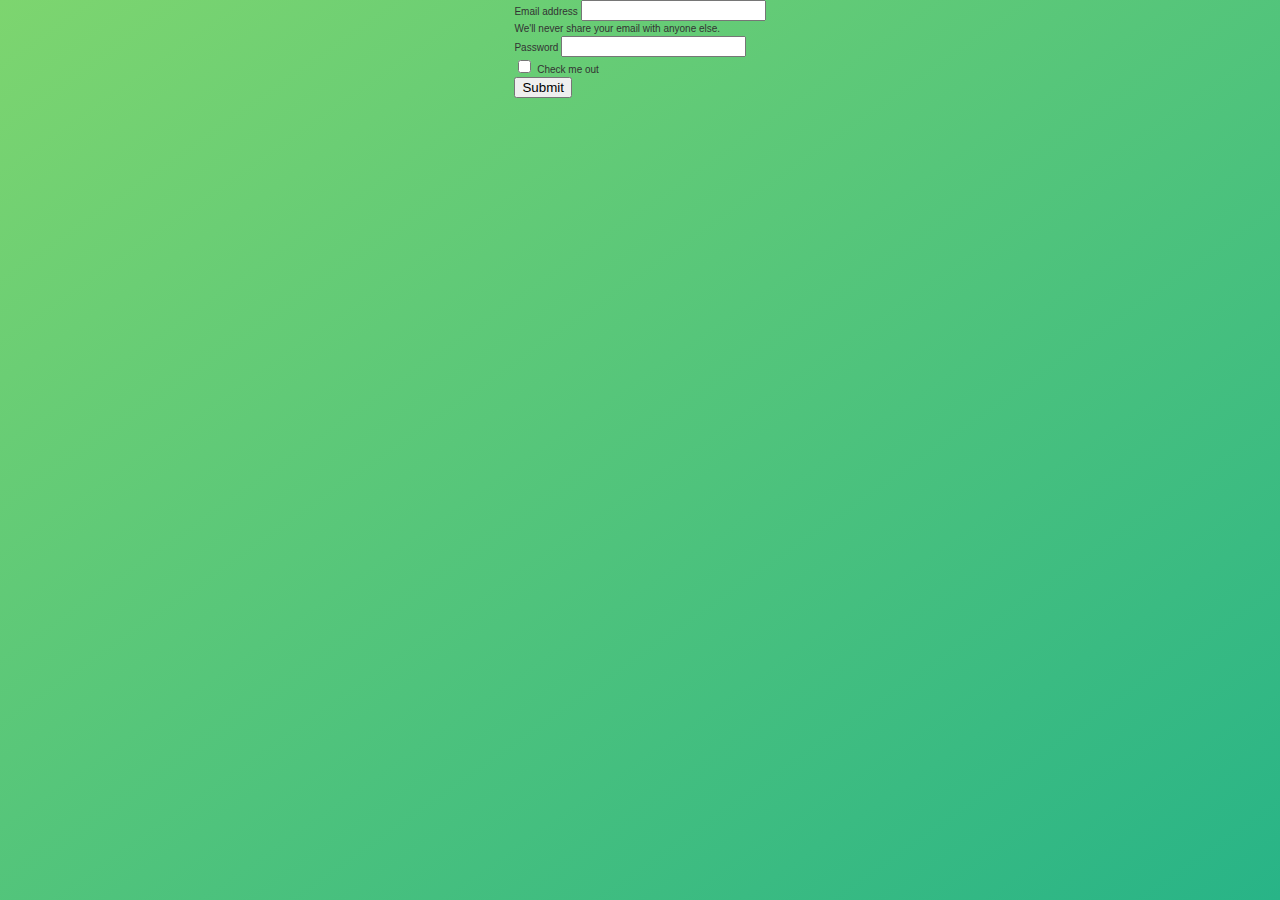
==== todo.html @ 33b95321 "todo practice" ====
<!DOCTYPE html>
<html lang="en">

<head>
    <meta charset="UTF-8">
    <meta http-equiv="X-UA-Compatible" content="IE=edge">
    <meta name="viewport" content="width=device-width, initial-scale=1.0">
    <title>Document</title>
    <link rel="stylesheet" href="https://cdn.jsdelivr.net/npm/bootstrap@5.2.3/dist/css/bootstrap.min.css"
        integrity="sha384-rbsA2VBKQhggwzxH7pPCaAqO46MgnOM80zW1RWuH61DGLwZJEdK2Kadq2F9CUG65" crossorigin="anonymous">
    <script src="https://cdn.jsdelivr.net/npm/bootstrap@5.2.3/dist/js/bootstrap.min.js"
        integrity="sha384-cuYeSxntonz0PPNlHhBs68uyIAVpIIOZZ5JqeqvYYIcEL727kskC66kF92t6Xl2V"
        crossorigin="anonymous"></script>
    <link rel="stylesheet" href="style.css" />
</head>

<body>
    <form>
        <div class="mb-3">
            <label for="exampleInputEmail1" class="form-label">Email address</label>
            <input type="email" class="form-control" id="exampleInputEmail1" aria-describedby="emailHelp">
            <div id="emailHelp" class="form-text">We'll never share your email with anyone else.</div>
        </div>
        <div class="mb-3">
            <label for="exampleInputPassword1" class="form-label">Password</label>
            <input type="password" class="form-control" id="exampleInputPassword1">
        </div>
        <div class="mb-3 form-check">
            <input type="checkbox" class="form-check-input" id="exampleCheck1">
            <label class="form-check-label" for="exampleCheck1">Check me out</label>
        </div>
        <button type="submit" class="btn btn-primary">Submit</button>
    </form>
    <script src="script.js"></script>
</body>

</html>
---- style.css ----
@import url("https://fonts.googleapis.com/css?family=Press+Start+2P&display=swap");

/* * {
  margin: 0;
  padding: 0;
  box-sizing: inherit;
} */

/* html {
  font-size: 62.5%;
  box-sizing: border-box;
} */

/* body {
  font-family: "Press Start 2P", sans-serif;
  color: #eee;
  background-color: #222;
  /* background-color: #60b347; 
} */

/* LAYOUT */
/* header {
  position: relative;
  height: 35vh;
  border-bottom: 7px solid #eee;
}

main {
  height: 65vh;
  color: #eee;
  display: flex;
  align-items: center;
  justify-content: space-around;
} */

/* .left {
  width: 52rem;
  display: flex;
  flex-direction: column;
  align-items: center;
}

.right {
  width: 52rem;
  font-size: 2rem;
} */

/* ELEMENTS STYLE */
/* h1 {
  font-size: 4rem;
  text-align: center;
  position: absolute;
  width: 100%;
  top: 52%;
  left: 50%;
  transform: translate(-50%, -50%);
}

.number {
  background: #eee;
  color: #333;
  font-size: 6rem;
  width: 15rem;
  padding: 3rem 0rem;
  text-align: center;
  position: absolute;
  bottom: 0;
  left: 50%;
  transform: translate(-50%, 50%);
}

.between {
  font-size: 1.4rem;
  position: absolute;
  top: 2rem;
  right: 2rem;
}

.again {
  position: absolute;
  top: 2rem;
  left: 2rem;
}

.guess {
  background: none;
  border: 4px solid #eee;
  font-family: inherit;
  color: inherit;
  font-size: 5rem;
  padding: 2.5rem;
  width: 25rem;
  text-align: center;
  display: block;
  margin-bottom: 3rem;
} */

/* .btn {
  border: none;
  background-color: #eee;
  color: #222;
  font-size: 2rem;
  font-family: inherit;
  padding: 2rem 3rem;
  cursor: pointer;
}

.btn:hover {
  background-color: #ccc;
}

.message {
  margin-bottom: 8rem;
  height: 3rem;
}

.label-score {
  margin-bottom: 2rem;
} */

/*///////////////////////Modal Project////////////////////////////*/

body {
  margin: 0;
  padding: 0;
  box-sizing: inherit;
}

html {
  font-size: 62.5%;
  box-sizing: border-box;
}

body {
  font-family: sans-serif;
  color: #333;
  line-height: 1.5;
  height: 100vh;
  position: relative;
  display: flex;
  align-items: flex-start;
  justify-content: center;
  background: linear-gradient(to top left, #28b487, #7dd56f);
}

.show-modal {
  font-size: 2rem;
  font-weight: 600;
  padding: 1.75rem 3.5rem;
  margin: 5rem 2rem;
  border: none;
  background-color: #fff;
  color: #444;
  border-radius: 10rem;
  cursor: pointer;
}

.close-modal {
  position: absolute;
  top: 1.2rem;
  right: 2rem;
  font-size: 5rem;
  color: #333;
  cursor: pointer;
  border: none;
  background: none;
}

h1 {
  font-size: 2.5rem;
  margin-bottom: 2rem;
}

p {
  font-size: 1.8rem;
}

/* -------------------------- */
/* CLASSES TO MAKE MODAL WORK */
.hidden {
  display: none;
}

.modal {
  position: absolute;
  top: 50%;
  left: 50%;
  transform: translate(-50%, -50%);
  width: 70%;

  background-color: white;
  padding: 6rem;
  border-radius: 5px;
  box-shadow: 0 3rem 5rem rgba(0, 0, 0, 0.3);
  z-index: 10;
}

.overlay {
  position: absolute;
  top: 0;
  left: 0;
  width: 100%;
  height: 100%;
  background-color: rgba(0, 0, 0, 0.6);
  backdrop-filter: blur(3px);
  z-index: 5;
}
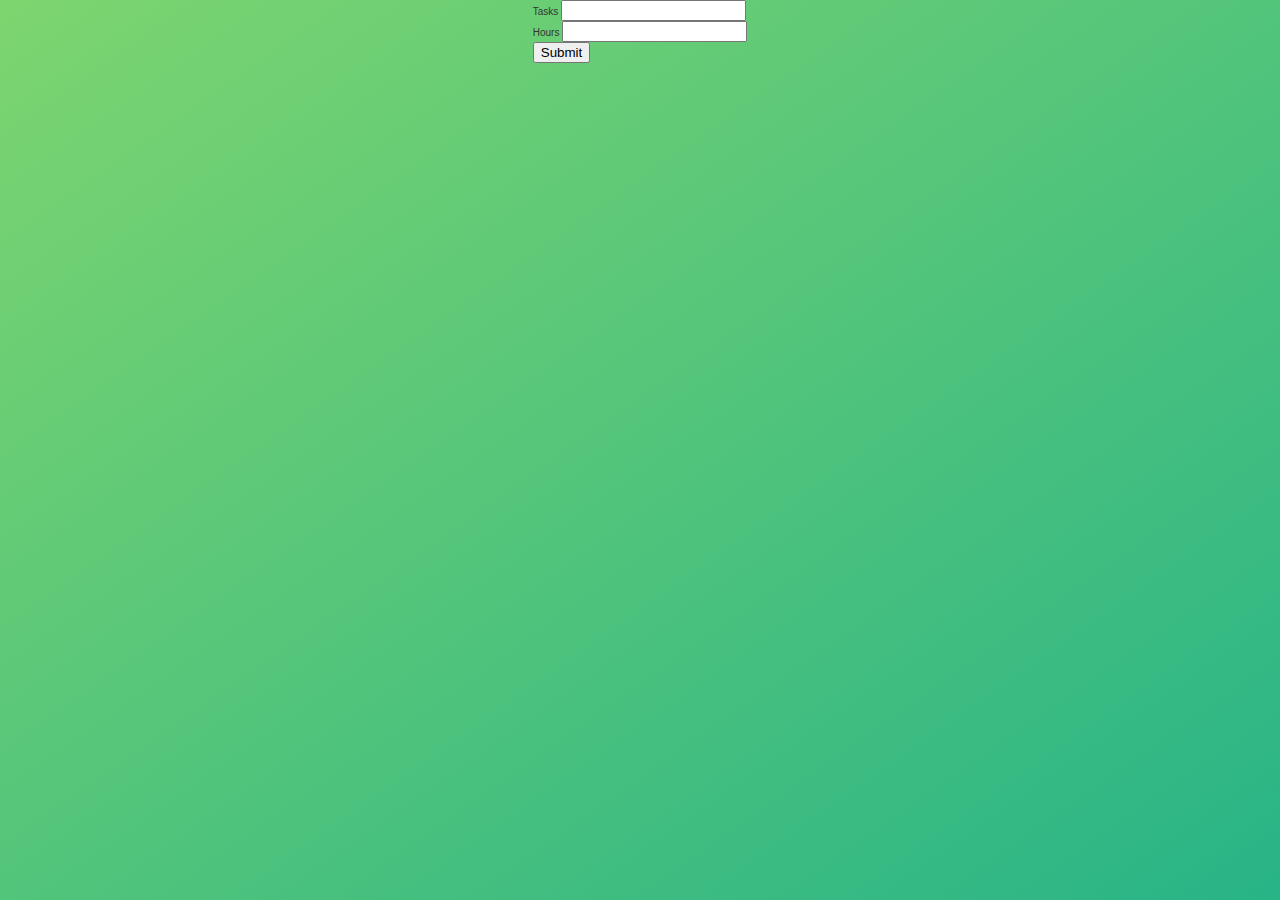
==== commit a210f03a: "handling form" ====
--- a/todo.html
+++ b/todo.html
@@ -15,19 +15,14 @@
 </head>
 
 <body>
-    <form>
+    <form action="javascript:void(0)" onsubmit="handleOnSubmit(this)">
         <div class="mb-3">
-            <label for="exampleInputEmail1" class="form-label">Email address</label>
-            <input type="email" class="form-control" id="exampleInputEmail1" aria-describedby="emailHelp">
-            <div id="emailHelp" class="form-text">We'll never share your email with anyone else.</div>
+            <label class="form-label">Tasks</label>
+            <input class="form-control" name="tasks" value="" type="text" id="tasks">
         </div>
         <div class="mb-3">
-            <label for="exampleInputPassword1" class="form-label">Password</label>
-            <input type="password" class="form-control" id="exampleInputPassword1">
-        </div>
-        <div class="mb-3 form-check">
-            <input type="checkbox" class="form-check-input" id="exampleCheck1">
-            <label class="form-check-label" for="exampleCheck1">Check me out</label>
+            <label class="form-label">Hours</label>
+            <input class="form-control" name="hrs" value="" type="number" id="hours">
         </div>
         <button type="submit" class="btn btn-primary">Submit</button>
     </form>
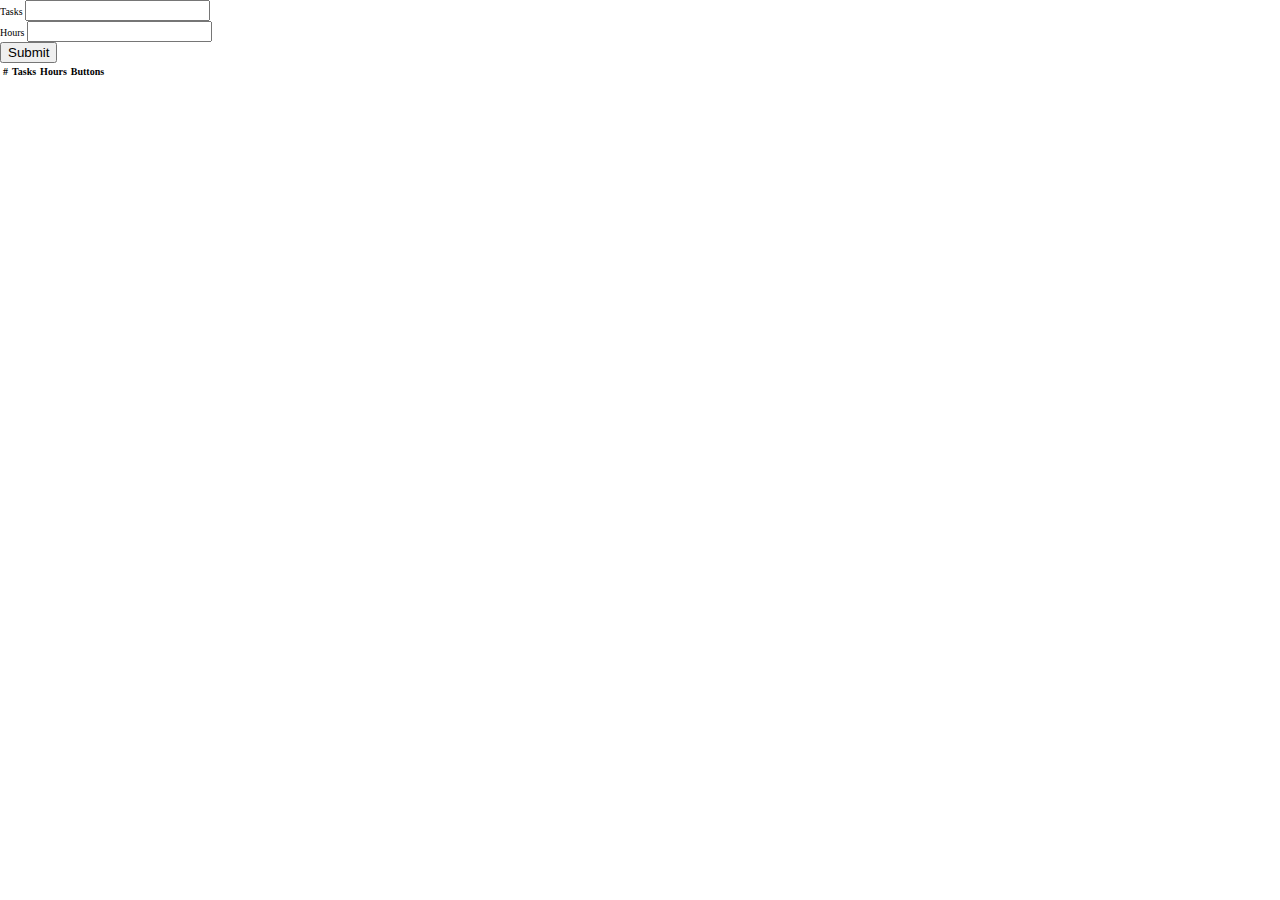
==== commit 9d544468: "displaying from data" ====
--- a/todo.html
+++ b/todo.html
@@ -15,17 +15,43 @@
 </head>
 
 <body>
-    <form action="javascript:void(0)" onsubmit="handleOnSubmit(this)">
-        <div class="mb-3">
-            <label class="form-label">Tasks</label>
-            <input class="form-control" name="tasks" value="" type="text" id="tasks">
-        </div>
-        <div class="mb-3">
-            <label class="form-label">Hours</label>
-            <input class="form-control" name="hrs" value="" type="number" id="hours">
-        </div>
-        <button type="submit" class="btn btn-primary">Submit</button>
-    </form>
+    <!-- Input Form -->
+    <div class="wrapper container">
+        <form action="javascript:void(0)" onsubmit="handleOnSubmit(this)" id="form">
+            <div class="mb-6">
+                <label class="form-label">Tasks</label>
+                <input class="form-control" name="tasks" value="" type="text" id="tasks">
+            </div>
+            <div class="mb-6">
+                <label class="form-label">Hours</label>
+                <input class="form-control" name="hrs" value="" type="number" id="hours">
+            </div>
+            <button type="submit" class="btn btn-primary">Submit</button>
+        </form>
+
+        <!-- Display  Entry Table  -->
+        <table class="table">
+            <thead>
+                <tr>
+                    <th scope="col">#</th>
+                    <th scope="col">Tasks</th>
+                    <th scope="col">Hours</th>
+                    <th scope="col">Buttons</th>
+                </tr>
+            </thead>
+            <tbody id="entry-tasks">
+                <!-- <tr>
+                    <th scope="row">1</th>
+                    <td>Watching TV</td>
+                    <td>8 hrs</td>
+                    <td>Buttons</td>
+                </tr> -->
+
+
+            </tbody>
+        </table>
+
+    </div>
     <script src="script.js"></script>
 </body>
 
--- a/style.css
+++ b/style.css
@@ -131,7 +131,7 @@
   box-sizing: border-box;
 }
 
-body {
+/* body {
   font-family: sans-serif;
   color: #333;
   line-height: 1.5;
@@ -141,9 +141,9 @@
   align-items: flex-start;
   justify-content: center;
   background: linear-gradient(to top left, #28b487, #7dd56f);
-}
-
-.show-modal {
+} */
+
+/* .show-modal {
   font-size: 2rem;
   font-weight: 600;
   padding: 1.75rem 3.5rem;
@@ -173,11 +173,11 @@
 
 p {
   font-size: 1.8rem;
-}
+} */
 
 /* -------------------------- */
 /* CLASSES TO MAKE MODAL WORK */
-.hidden {
+/* .hidden {
   display: none;
 }
 
@@ -204,4 +204,4 @@
   background-color: rgba(0, 0, 0, 0.6);
   backdrop-filter: blur(3px);
   z-index: 5;
-}
+} */
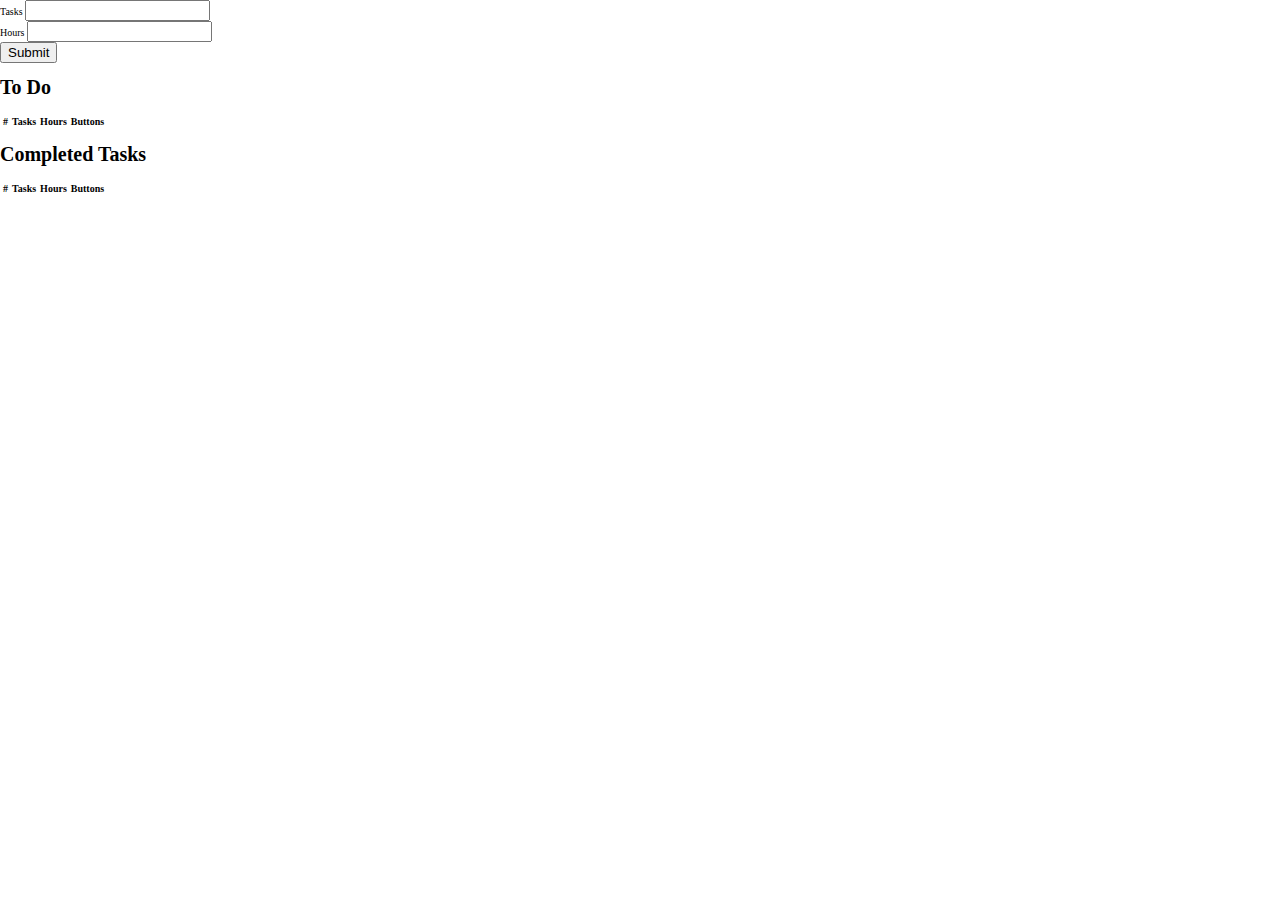
==== commit f7efb9a9: "switching and deleting the completed tasks" ====
--- a/todo.html
+++ b/todo.html
@@ -11,6 +11,9 @@
     <script src="https://cdn.jsdelivr.net/npm/bootstrap@5.2.3/dist/js/bootstrap.min.js"
         integrity="sha384-cuYeSxntonz0PPNlHhBs68uyIAVpIIOZZ5JqeqvYYIcEL727kskC66kF92t6Xl2V"
         crossorigin="anonymous"></script>
+    <link rel="stylesheet" href="https://cdnjs.cloudflare.com/ajax/libs/font-awesome/6.2.1/css/all.min.css"
+        integrity="sha512-MV7K8+y+gLIBoVD59lQIYicR65iaqukzvf/nwasF0nqhPay5w/9lJmVM2hMDcnK1OnMGCdVK+iQrJ7lzPJQd1w=="
+        crossorigin="anonymous" referrerpolicy="no-referrer" />
     <link rel="stylesheet" href="style.css" />
 </head>
 
@@ -40,6 +43,7 @@
                 </tr>
             </thead>
             <tbody id="entry-tasks">
+                <h1>To Do</h1>
                 <!-- <tr>
                     <th scope="row">1</th>
                     <td>Watching TV</td>
@@ -49,8 +53,30 @@
 
 
             </tbody>
+
         </table>
+        <table class="table">
+            <thead>
+                <tr>
+                    <th scope="col">#</th>
+                    <th scope="col">Tasks</th>
+                    <th scope="col">Hours</th>
+                    <th scope="col">Buttons</th>
+                </tr>
+            </thead>
+            <tbody id="completed-tasks">
+                <h1>Completed Tasks</h1>
+                <!-- <tr>
+                    <th scope="row">1</th>
+                    <td>Watching TV</td>
+                    <td>8 hrs</td>
+                    <td>Buttons</td>
+                </tr> -->
 
+
+            </tbody>
+
+        </table>
     </div>
     <script src="script.js"></script>
 </body>
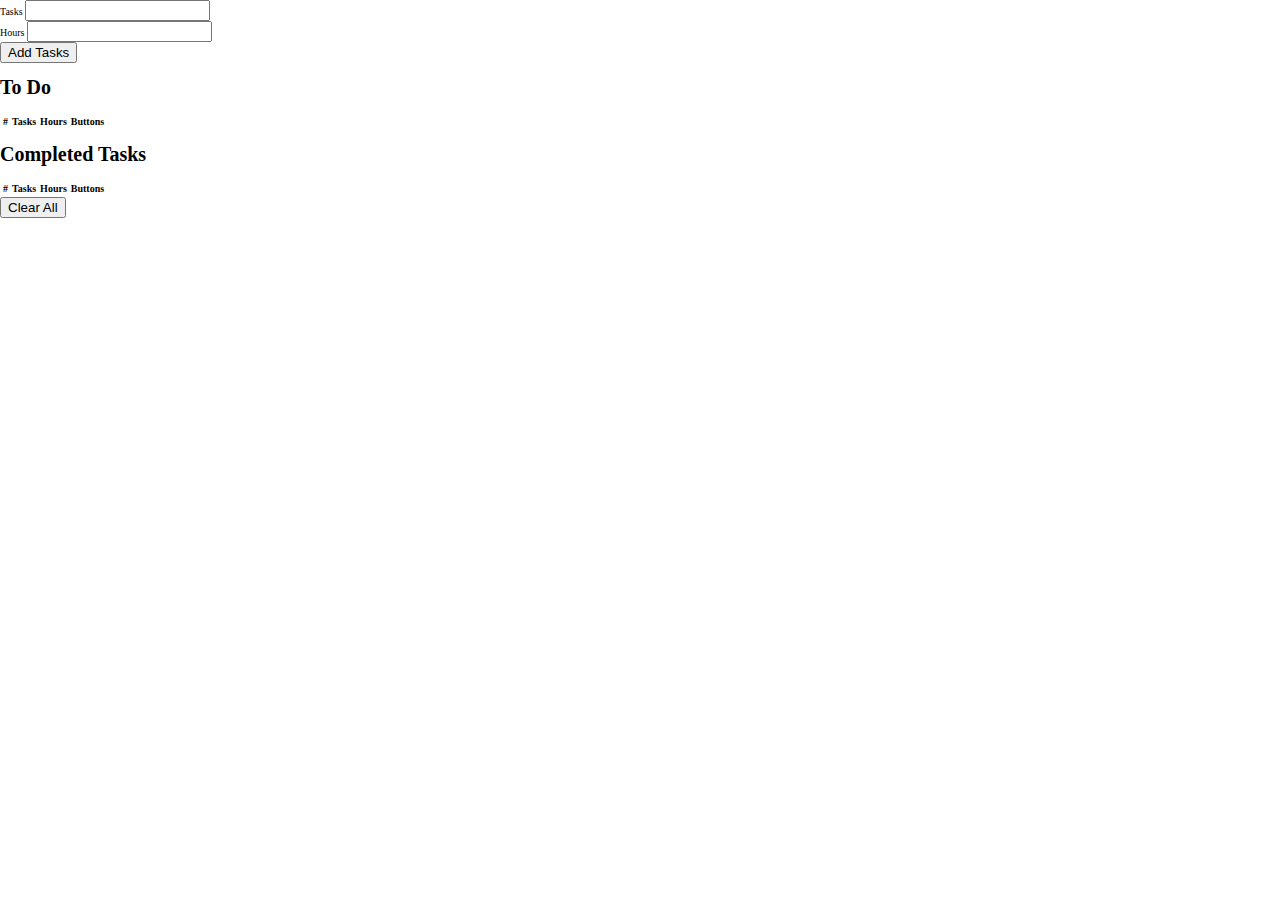
==== commit 2fdaf771: "getting edit values in input" ====
--- a/todo.html
+++ b/todo.html
@@ -24,12 +24,14 @@
             <div class="mb-6">
                 <label class="form-label">Tasks</label>
                 <input class="form-control" name="tasks" value="" type="text" id="tasks">
+
             </div>
             <div class="mb-6">
                 <label class="form-label">Hours</label>
                 <input class="form-control" name="hrs" value="" type="number" id="hours">
             </div>
-            <button type="submit" class="btn btn-primary">Submit</button>
+            <button type="submit" class="btn btn-primary" id="add-btn">Add Tasks</button>
+            <button type="submit" class="btn btn-primary" id="update-btn" style="display: none;">Update Tasks</button>
         </form>
 
         <!-- Display  Entry Table  -->
@@ -55,6 +57,7 @@
             </tbody>
 
         </table>
+
         <table class="table">
             <thead>
                 <tr>
@@ -77,6 +80,7 @@
             </tbody>
 
         </table>
+        <Button id="clear">Clear All</Buttton>
     </div>
     <script src="script.js"></script>
 </body>
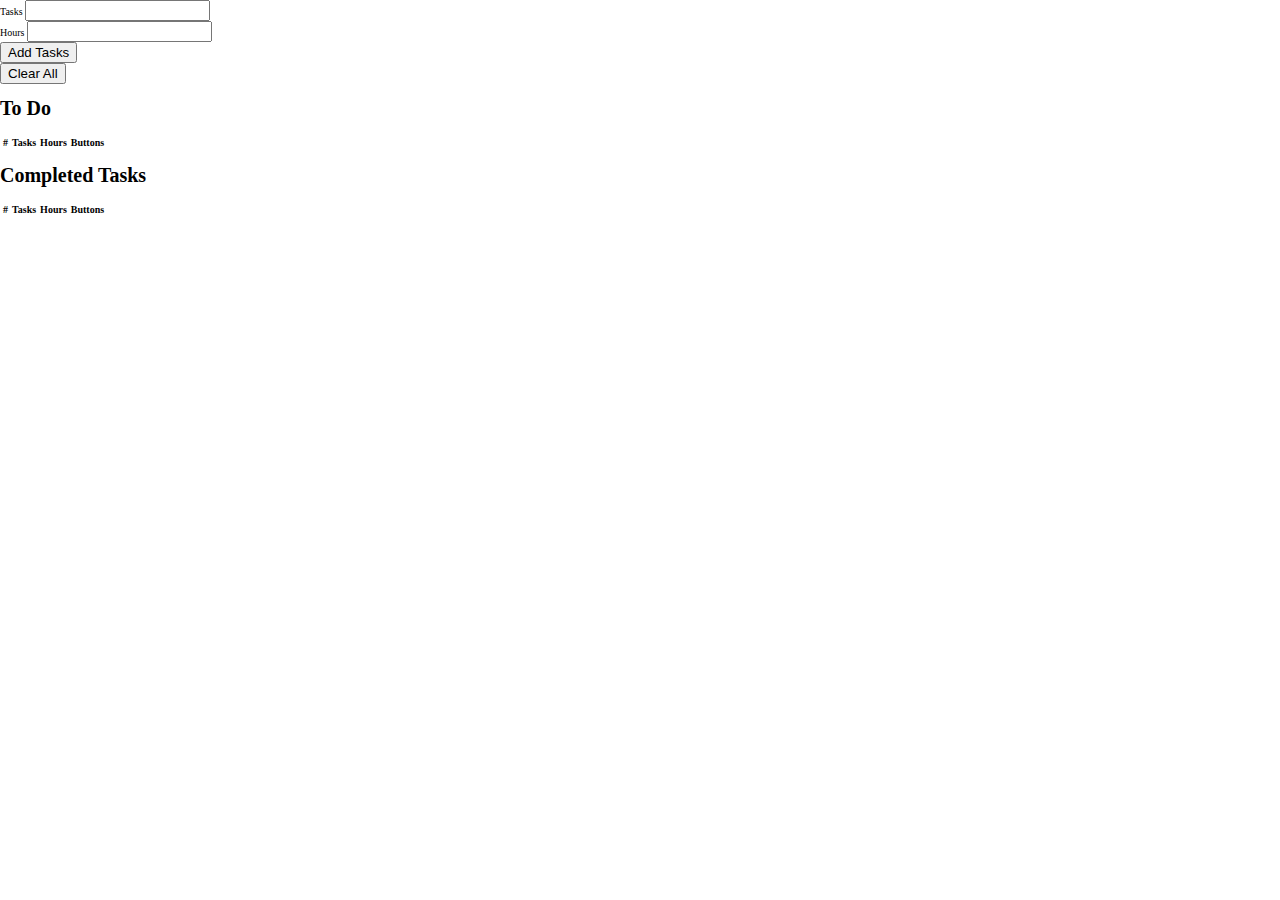
==== commit 032e979a: "completion of the app practice" ====
--- a/todo.html
+++ b/todo.html
@@ -24,15 +24,21 @@
             <div class="mb-6">
                 <label class="form-label">Tasks</label>
                 <input class="form-control" name="tasks" value="" type="text" id="tasks">
-
+                <input type="hidden" id="text-input">
             </div>
             <div class="mb-6">
                 <label class="form-label">Hours</label>
                 <input class="form-control" name="hrs" value="" type="number" id="hours">
+                <input type="hidden" id="hour-input">
             </div>
             <button type="submit" class="btn btn-primary" id="add-btn">Add Tasks</button>
-            <button type="submit" class="btn btn-primary" id="update-btn" style="display: none;">Update Tasks</button>
+
+            <button type="submit" class="btn btn-primary" id="update-btn" style="display: none;">Update
+                Tasks</button>
         </form>
+        <div><button class="btn btn-danger" id="clear">Clear All</buttton>
+        </div>
+
 
         <!-- Display  Entry Table  -->
         <table class="table">
@@ -80,7 +86,7 @@
             </tbody>
 
         </table>
-        <Button id="clear">Clear All</Buttton>
+
     </div>
     <script src="script.js"></script>
 </body>
